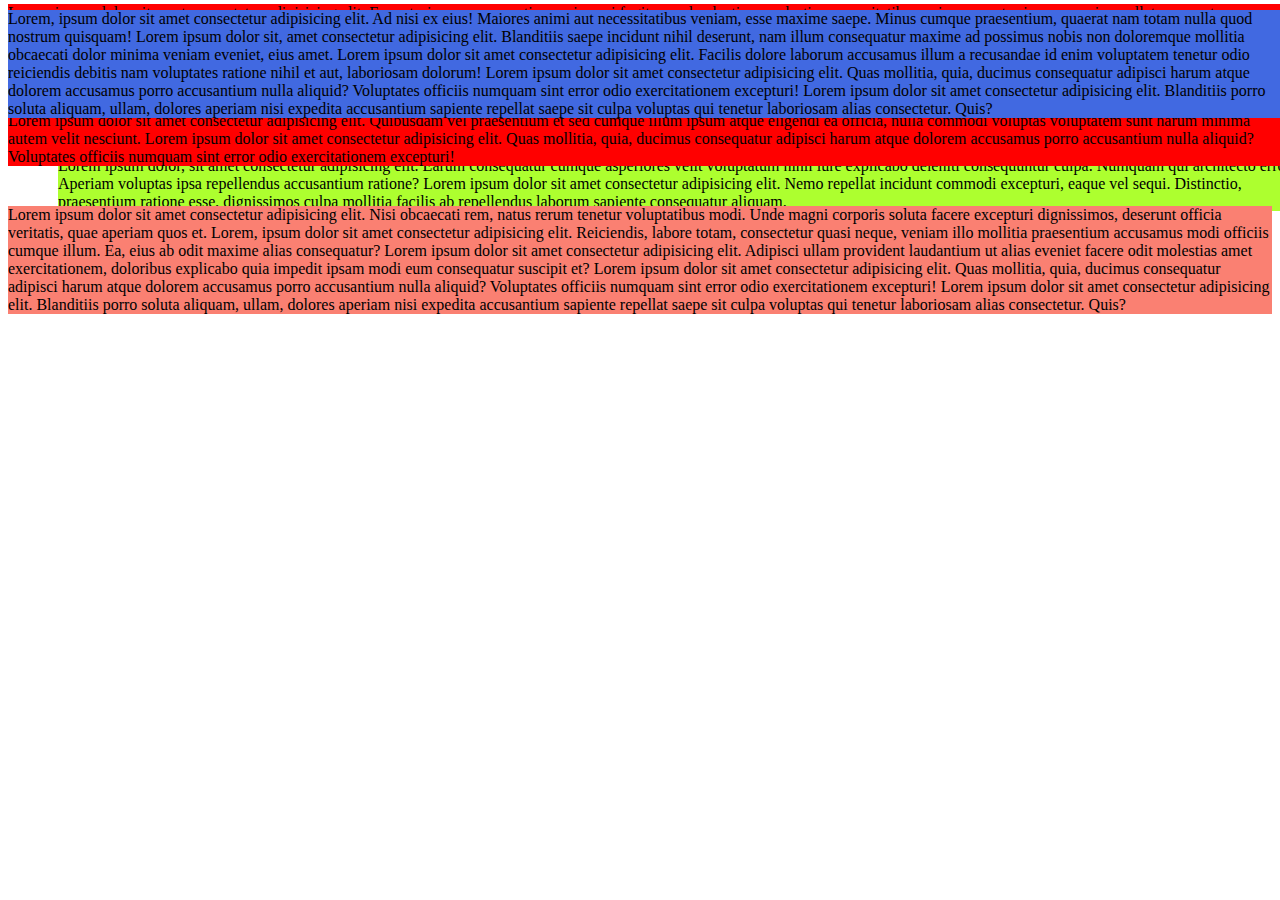
==== CLASS-3/index.html @ f8578217 "css-positions" ====
<!DOCTYPE html>
<html lang="en">
<head>
    <meta charset="UTF-8">
    <meta http-equiv="X-UA-Compatible" content="IE=edge">
    <meta name="viewport" content="width=device-width, initial-scale=1.0">
    <title>Web Development Class 3</title>
    <link rel="stylesheet" href="stylesheet.css"> 
</head>
<body>
    <h1>Hafiz Muhammad Saad</h1>
    
    <div class="first-div">
    Lorem ipsum dolor sit amet consectetur adipisicing elit. Quas mollitia, quia, ducimus consequatur adipisci harum atque dolorem accusamus porro accusantium nulla aliquid? Voluptates officiis numquam sint error odio exercitationem excepturi!
    Lorem ipsum dolor sit amet consectetur adipisicing elit. Blanditiis porro soluta aliquam, ullam, dolores aperiam nisi expedita accusantium sapiente repellat saepe sit culpa voluptas qui tenetur laboriosam alias consectetur. Quis?
    Lorem ipsum dolor sit amet consectetur adipisicing elit. Quibusdam vel praesentium et sed cumque illum ipsum atque eligendi ea officia, nulla commodi voluptas voluptatem sunt harum minima autem velit nesciunt.
    
    </div>

    <div class="second-div">
    Lorem ipsum dolor, sit amet consectetur adipisicing elit. Earum consequatur cumque asperiores velit voluptatum nihil iure explicabo deleniti consequuntur culpa. Numquam qui architecto error? Aperiam voluptas ipsa repellendus accusantium ratione?
    Lorem ipsum dolor sit amet consectetur adipisicing elit. Nemo repellat incidunt commodi excepturi, eaque vel sequi. Distinctio, praesentium ratione esse, dignissimos culpa mollitia facilis ab repellendus laborum sapiente consequatur aliquam.
    
    </div>

    <div class="third-div">
    Lorem ipsum dolor sit amet consectetur adipisicing elit. Excepturi saepe praesentium qui quasi fugit error laudantium molestias necessitatibus quis aspernatur ipsam sequi, repellat, cum autem, ea impedit provident asperiores architecto!
    Lorem ipsum dolor sit amet consectetur, adipisicing elit. Nulla adipisci corporis cumque nisi et recusandae culpa, voluptas quos incidunt deserunt, dolorum assumenda impedit doloremque inventore fuga, numquam amet molestiae vitae.
    Lorem ipsum dolor sit amet consectetur adipisicing elit. Obcaecati officia in repellendus? Similique modi delectus aliquam quae facilis tempora quia magnam labore, architecto voluptatibus eos unde blanditiis laboriosam neque quod!
    Lorem ipsum dolor sit amet consectetur adipisicing elit. Quas mollitia, quia, ducimus consequatur adipisci harum atque dolorem accusamus porro accusantium nulla aliquid? Voluptates officiis numquam sint error odio exercitationem excepturi!
    Lorem ipsum dolor sit amet consectetur adipisicing elit. Blanditiis porro soluta aliquam, ullam, dolores aperiam nisi expedita accusantium sapiente repellat saepe sit culpa voluptas qui tenetur laboriosam alias consectetur. Quis?
    Lorem ipsum dolor sit amet consectetur adipisicing elit. Quibusdam vel praesentium et sed cumque illum ipsum atque eligendi ea officia, nulla commodi voluptas voluptatem sunt harum minima autem velit nesciunt.
    Lorem ipsum dolor sit amet consectetur adipisicing elit. Quas mollitia, quia, ducimus consequatur adipisci harum atque dolorem accusamus porro accusantium nulla aliquid? Voluptates officiis numquam sint error odio exercitationem excepturi!
    
    </div>

    <div class="fourth-div">
    Lorem, ipsum dolor sit amet consectetur adipisicing elit. Ad nisi ex eius! Maiores animi aut necessitatibus veniam, esse maxime saepe. Minus cumque praesentium, quaerat nam totam nulla quod nostrum quisquam!
    Lorem ipsum dolor sit, amet consectetur adipisicing elit. Blanditiis saepe incidunt nihil deserunt, nam illum consequatur maxime ad possimus nobis non doloremque mollitia obcaecati dolor minima veniam eveniet, eius amet.
    Lorem ipsum dolor sit amet consectetur adipisicing elit. Facilis dolore laborum accusamus illum a recusandae id enim voluptatem tenetur odio reiciendis debitis nam voluptates ratione nihil et aut, laboriosam dolorum!
    Lorem ipsum dolor sit amet consectetur adipisicing elit. Quas mollitia, quia, ducimus consequatur adipisci harum atque dolorem accusamus porro accusantium nulla aliquid? Voluptates officiis numquam sint error odio exercitationem excepturi!
    Lorem ipsum dolor sit amet consectetur adipisicing elit. Blanditiis porro soluta aliquam, ullam, dolores aperiam nisi expedita accusantium sapiente repellat saepe sit culpa voluptas qui tenetur laboriosam alias consectetur. Quis?
    
    </div>
    
    <div class="fifth-div">
    Lorem ipsum dolor sit amet consectetur adipisicing elit. Nisi obcaecati rem, natus rerum tenetur voluptatibus modi. Unde magni corporis soluta facere excepturi dignissimos, deserunt officia veritatis, quae aperiam quos et.
    Lorem, ipsum dolor sit amet consectetur adipisicing elit. Reiciendis, labore totam, consectetur quasi neque, veniam illo mollitia praesentium accusamus modi officiis cumque illum. Ea, eius ab odit maxime alias consequatur?
    Lorem ipsum dolor sit amet consectetur adipisicing elit. Adipisci ullam provident laudantium ut alias eveniet facere odit molestias amet exercitationem, doloribus explicabo quia impedit ipsam modi eum consequatur suscipit et?
    Lorem ipsum dolor sit amet consectetur adipisicing elit. Quas mollitia, quia, ducimus consequatur adipisci harum atque dolorem accusamus porro accusantium nulla aliquid? Voluptates officiis numquam sint error odio exercitationem excepturi!
    Lorem ipsum dolor sit amet consectetur adipisicing elit. Blanditiis porro soluta aliquam, ullam, dolores aperiam nisi expedita accusantium sapiente repellat saepe sit culpa voluptas qui tenetur laboriosam alias consectetur. Quis?
    </div>

</body>
</html>
---- CLASS-3/stylesheet.css ----
.first-div{
    background-color: green;
    position: static;
    top: 10px;
}

.second-div{
    background-color: greenyellow;
    position: relative;
    top: 5px;
    left: 50px;

}

.third-div{
    background-color: red;
    position: absolute;
    top: 4px;
}

.fourth-div{
    background-color: royalblue;
    position: fixed;
    top: 10px;
    
    
}

.fifth-div{
   background-color: salmon;
   position: sticky;
   top: 10px;
    
}
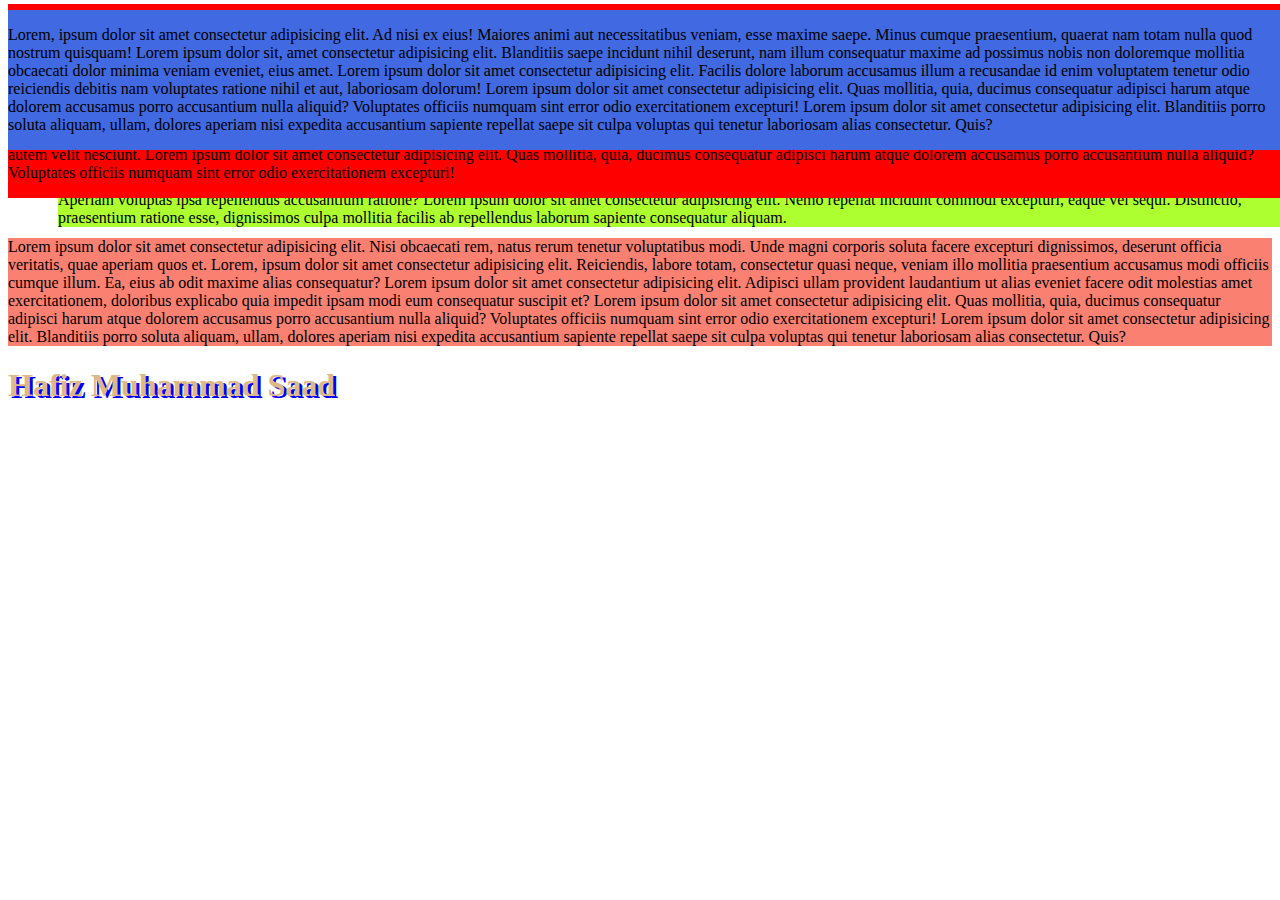
==== commit 67aea354: "css-position-updated" ====
--- a/CLASS-3/index.html
+++ b/CLASS-3/index.html
@@ -8,48 +8,55 @@
     <link rel="stylesheet" href="stylesheet.css"> 
 </head>
 <body>
+    
     <h1>Hafiz Muhammad Saad</h1>
     
     <div class="first-div">
-    Lorem ipsum dolor sit amet consectetur adipisicing elit. Quas mollitia, quia, ducimus consequatur adipisci harum atque dolorem accusamus porro accusantium nulla aliquid? Voluptates officiis numquam sint error odio exercitationem excepturi!
+    <p> Lorem ipsum dolor sit amet consectetur adipisicing elit. Quas mollitia, quia, ducimus consequatur adipisci harum atque dolorem accusamus porro accusantium nulla aliquid? Voluptates officiis numquam sint error odio exercitationem excepturi!
     Lorem ipsum dolor sit amet consectetur adipisicing elit. Blanditiis porro soluta aliquam, ullam, dolores aperiam nisi expedita accusantium sapiente repellat saepe sit culpa voluptas qui tenetur laboriosam alias consectetur. Quis?
     Lorem ipsum dolor sit amet consectetur adipisicing elit. Quibusdam vel praesentium et sed cumque illum ipsum atque eligendi ea officia, nulla commodi voluptas voluptatem sunt harum minima autem velit nesciunt.
-    
+    </p>
     </div>
 
     <div class="second-div">
-    Lorem ipsum dolor, sit amet consectetur adipisicing elit. Earum consequatur cumque asperiores velit voluptatum nihil iure explicabo deleniti consequuntur culpa. Numquam qui architecto error? Aperiam voluptas ipsa repellendus accusantium ratione?
+    <p> Lorem ipsum dolor, sit amet consectetur adipisicing elit. Earum consequatur cumque asperiores velit voluptatum nihil iure explicabo deleniti consequuntur culpa. Numquam qui architecto error? Aperiam voluptas ipsa repellendus accusantium ratione?
     Lorem ipsum dolor sit amet consectetur adipisicing elit. Nemo repellat incidunt commodi excepturi, eaque vel sequi. Distinctio, praesentium ratione esse, dignissimos culpa mollitia facilis ab repellendus laborum sapiente consequatur aliquam.
-    
+    </p>
     </div>
 
     <div class="third-div">
-    Lorem ipsum dolor sit amet consectetur adipisicing elit. Excepturi saepe praesentium qui quasi fugit error laudantium molestias necessitatibus quis aspernatur ipsam sequi, repellat, cum autem, ea impedit provident asperiores architecto!
+    <p>Lorem ipsum dolor sit amet consectetur adipisicing elit. Excepturi saepe praesentium qui quasi fugit error laudantium molestias necessitatibus quis aspernatur ipsam sequi, repellat, cum autem, ea impedit provident asperiores architecto!
     Lorem ipsum dolor sit amet consectetur, adipisicing elit. Nulla adipisci corporis cumque nisi et recusandae culpa, voluptas quos incidunt deserunt, dolorum assumenda impedit doloremque inventore fuga, numquam amet molestiae vitae.
     Lorem ipsum dolor sit amet consectetur adipisicing elit. Obcaecati officia in repellendus? Similique modi delectus aliquam quae facilis tempora quia magnam labore, architecto voluptatibus eos unde blanditiis laboriosam neque quod!
     Lorem ipsum dolor sit amet consectetur adipisicing elit. Quas mollitia, quia, ducimus consequatur adipisci harum atque dolorem accusamus porro accusantium nulla aliquid? Voluptates officiis numquam sint error odio exercitationem excepturi!
     Lorem ipsum dolor sit amet consectetur adipisicing elit. Blanditiis porro soluta aliquam, ullam, dolores aperiam nisi expedita accusantium sapiente repellat saepe sit culpa voluptas qui tenetur laboriosam alias consectetur. Quis?
     Lorem ipsum dolor sit amet consectetur adipisicing elit. Quibusdam vel praesentium et sed cumque illum ipsum atque eligendi ea officia, nulla commodi voluptas voluptatem sunt harum minima autem velit nesciunt.
     Lorem ipsum dolor sit amet consectetur adipisicing elit. Quas mollitia, quia, ducimus consequatur adipisci harum atque dolorem accusamus porro accusantium nulla aliquid? Voluptates officiis numquam sint error odio exercitationem excepturi!
-    
+    </p>
     </div>
 
     <div class="fourth-div">
-    Lorem, ipsum dolor sit amet consectetur adipisicing elit. Ad nisi ex eius! Maiores animi aut necessitatibus veniam, esse maxime saepe. Minus cumque praesentium, quaerat nam totam nulla quod nostrum quisquam!
+   <p> Lorem, ipsum dolor sit amet consectetur adipisicing elit. Ad nisi ex eius! Maiores animi aut necessitatibus veniam, esse maxime saepe. Minus cumque praesentium, quaerat nam totam nulla quod nostrum quisquam!
     Lorem ipsum dolor sit, amet consectetur adipisicing elit. Blanditiis saepe incidunt nihil deserunt, nam illum consequatur maxime ad possimus nobis non doloremque mollitia obcaecati dolor minima veniam eveniet, eius amet.
     Lorem ipsum dolor sit amet consectetur adipisicing elit. Facilis dolore laborum accusamus illum a recusandae id enim voluptatem tenetur odio reiciendis debitis nam voluptates ratione nihil et aut, laboriosam dolorum!
     Lorem ipsum dolor sit amet consectetur adipisicing elit. Quas mollitia, quia, ducimus consequatur adipisci harum atque dolorem accusamus porro accusantium nulla aliquid? Voluptates officiis numquam sint error odio exercitationem excepturi!
     Lorem ipsum dolor sit amet consectetur adipisicing elit. Blanditiis porro soluta aliquam, ullam, dolores aperiam nisi expedita accusantium sapiente repellat saepe sit culpa voluptas qui tenetur laboriosam alias consectetur. Quis?
-    
+    </p>
+
     </div>
     
     <div class="fifth-div">
-    Lorem ipsum dolor sit amet consectetur adipisicing elit. Nisi obcaecati rem, natus rerum tenetur voluptatibus modi. Unde magni corporis soluta facere excepturi dignissimos, deserunt officia veritatis, quae aperiam quos et.
+    <p>Lorem ipsum dolor sit amet consectetur adipisicing elit. Nisi obcaecati rem, natus rerum tenetur voluptatibus modi. Unde magni corporis soluta facere excepturi dignissimos, deserunt officia veritatis, quae aperiam quos et.
     Lorem, ipsum dolor sit amet consectetur adipisicing elit. Reiciendis, labore totam, consectetur quasi neque, veniam illo mollitia praesentium accusamus modi officiis cumque illum. Ea, eius ab odit maxime alias consequatur?
     Lorem ipsum dolor sit amet consectetur adipisicing elit. Adipisci ullam provident laudantium ut alias eveniet facere odit molestias amet exercitationem, doloribus explicabo quia impedit ipsam modi eum consequatur suscipit et?
     Lorem ipsum dolor sit amet consectetur adipisicing elit. Quas mollitia, quia, ducimus consequatur adipisci harum atque dolorem accusamus porro accusantium nulla aliquid? Voluptates officiis numquam sint error odio exercitationem excepturi!
     Lorem ipsum dolor sit amet consectetur adipisicing elit. Blanditiis porro soluta aliquam, ullam, dolores aperiam nisi expedita accusantium sapiente repellat saepe sit culpa voluptas qui tenetur laboriosam alias consectetur. Quis?
-    </div>
+    </p>
+</div>
+
+
+<h1>Hafiz Muhammad Saad</h1>
+
 
 </body>
 </html>--- a/CLASS-3/stylesheet.css
+++ b/CLASS-3/stylesheet.css
@@ -2,6 +2,8 @@
     background-color: green;
     position: static;
     top: 10px;
+    
+
 }
 
 .second-div{
@@ -30,5 +32,10 @@
    background-color: salmon;
    position: sticky;
    top: 10px;
+   text-Shadow : Horizontal 5px - Vertical 10px  - Color;
     
+}
+h1{
+    text-shadow: 3px 2px blue;
+    color: burlywood;
 }